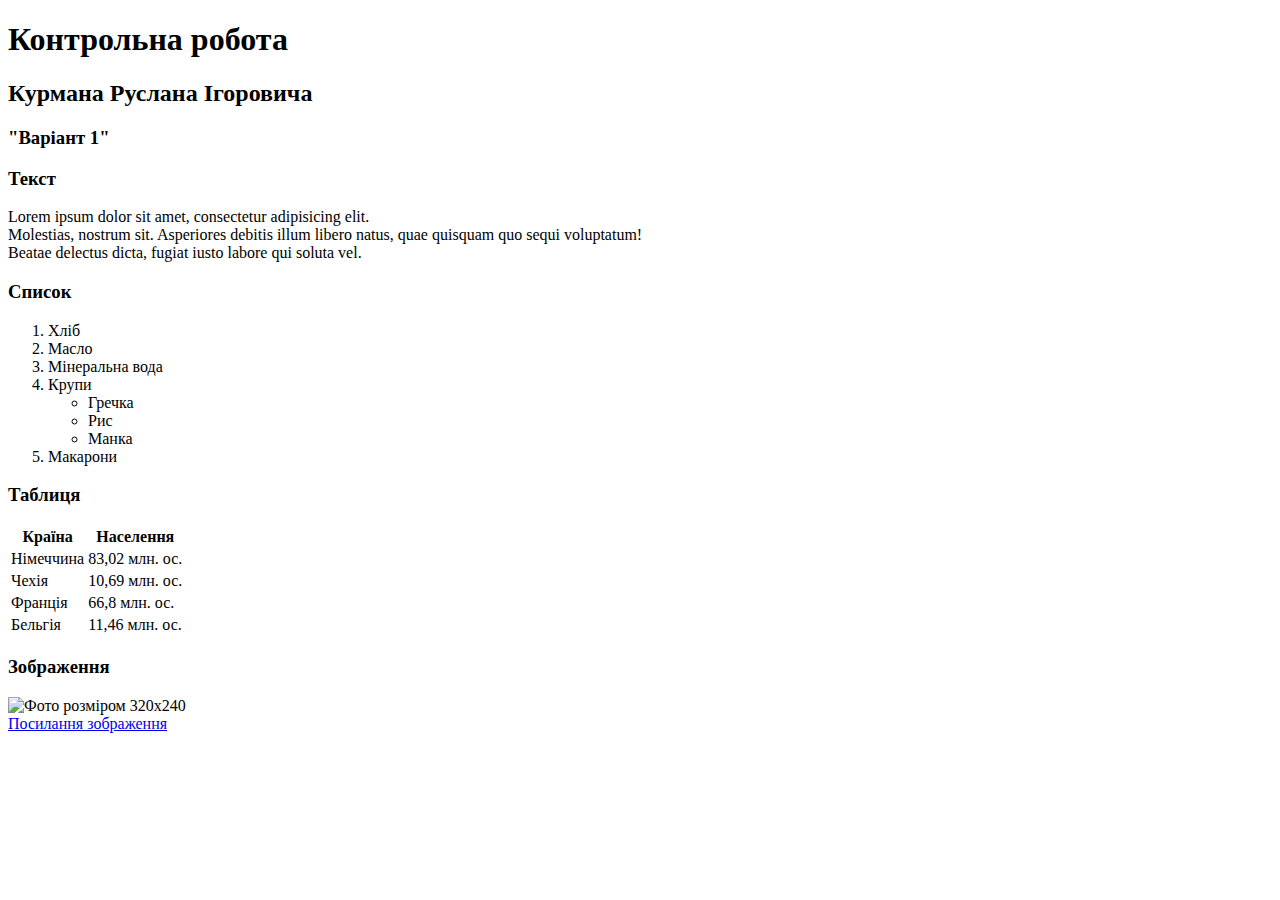
==== контрольна/index.html @ 7e924329 "" ====
<!DOCTYPE html>
<html lang="uk">
<head>
    <title>index.html</title>
    <meta charset="utf-8">
    <link rel="stylesheet" href="KR.css">
    <link rel="stylesheet" href="Zen_Dots.zip">
    <link rel="stylesheet" href="La_Belle_Aurore.zip">
    <link rel="stylesheet" href="Kenia.zip">
</head>
<body>
    <div class="zagolovku">
        <h1>Контрольна робота</h1>
        <h2>Курмана Руслана Ігоровича</h2>
        <h3>"Варіант 1"</h3>
    </div>
        <div class="mainblock">

    <div class="firstblock">
        <h3 id="id1">Текст</h3>
        <p>Lorem ipsum dolor sit amet, consectetur adipisicing elit.<br>
            Molestias, nostrum sit. Asperiores debitis illum libero natus,
            quae quisquam quo sequi voluptatum!<br> Beatae delectus dicta,
            fugiat iusto labore qui soluta vel. </p>
    </div>

    <div class="secondblock">
        <h3 id="id2">Список</h3>
        <ol>
            <li>Хліб</li>
            <li>Масло</li>
            <li>Мінеральна вода</li>
            <li>Крупи
                <ul>
                    <li>Гречка</li>
                    <li>Рис</li>
                    <li>Манка</li>
                </ul>
            </li>
            <li>Макарони</li>
        </ol>
    </div>
    <div class="thirdblock">
    <h3 id="id3">Таблиця</h3>
    <table>
        <thead>
            <tr>
                <th>Країна</th>
                <th>Населення</th>
            </tr>
        </thead>
        <tbody>
            <tr>
                <td>Німеччина</td>
                <td> 83,02 млн. ос.</td>
            </tr>
            <tr>
                <td>Чехія</td>
                <td>10,69 млн. ос.</td>
            </tr>
            <tr>
                <td>Франція</td>
                <td>66,8 млн. ос.</td>
            </tr>
            <tr>
                <td>Бельгія</td>
                <td>11,46 млн. ос.</td>
            </tr>
        </tbody>
     </table>
    </div>
    <div class="fourblock">
        <h3 id="id4">Зображення</h3>
        <img src="320x240.gif" alt="Фото розміром 320х240">
    </div>
   </div>
    <div class="link">
    <a href="https://place-hold.it/320x240">Посилання зображення</a>
    </div>


</body>
</html>
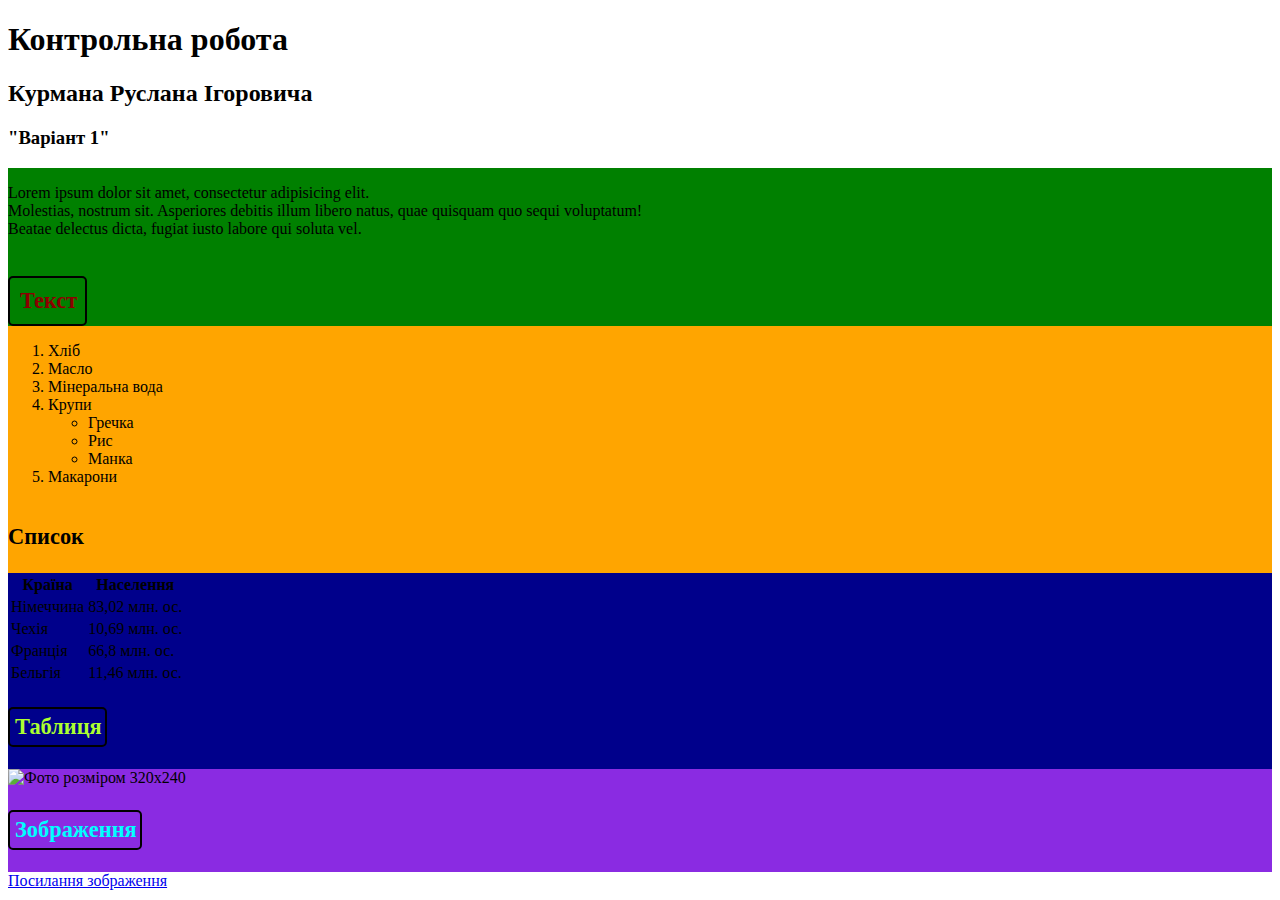
==== commit d78e7924: "Update index.html" ====
--- a/контрольна/index.html
+++ b/контрольна/index.html
@@ -3,7 +3,7 @@
 <head>
     <title>index.html</title>
     <meta charset="utf-8">
-    <link rel="stylesheet" href="KR.css">
+    <link rel="stylesheet" href="style.css">
     <link rel="stylesheet" href="Zen_Dots.zip">
     <link rel="stylesheet" href="La_Belle_Aurore.zip">
     <link rel="stylesheet" href="Kenia.zip">
--- a/контрольна/style.css
+++ b/контрольна/style.css
@@ -0,0 +1,80 @@
+.firstblock{
+    display: flex;
+    background-color: green;
+    align-content: stretch;
+    justify-content: flex-start;
+    align-items: flex-start;
+    flex-direction: column-reverse;
+}
+.secondblock{
+    display: flex;
+    align-content: stretch;
+    justify-content: flex-start;
+    align-items: flex-start;
+    flex-direction: column-reverse;
+    background-color: orange;
+}
+.thirdblock{
+    display: flex;
+    align-content: stretch;
+    justify-content: flex-start;
+    align-items: flex-start;
+    flex-direction: column-reverse;
+    background-color: darkblue;
+}
+.fourblock{
+    display: flex;
+    align-content: stretch;
+    justify-content: flex-start;
+    align-items: flex-start;
+    flex-direction: column-reverse;
+    background-color: blueviolet;
+}
+.firstblock h3{
+    border: 2px solid black;
+    width: 55px;
+    color: darkred;
+    padding: 10px;
+    border-radius: 5px;
+    margin-bottom: 0px;
+}
+
+}
+.secondblock h3{
+    border: 2px solid black;
+    border-radius: 5px;
+    width:75px ;
+    padding: 5px;
+    color: black;
+    font-size: 120%;
+}
+.thirdblock h3{
+    border: 2px solid black;
+    border-radius: 5px;
+    width:85px ;
+    padding: 5px;
+    color: greenyellow;
+    font-size: 120%;
+}
+.fourblock h3{
+    border: 2px solid black;
+    border-radius: 5px;
+    width:120px ;
+    padding: 5px;
+    color: aqua;
+    font-size: 120%;
+}
+.zagolovku{
+
+}
+#id1{
+    font-size: 140%;
+}
+#id2{
+    font-size: 140%;
+}
+#id3{
+    font-size: 140%;
+}
+#id4{
+    font-size: 140%;
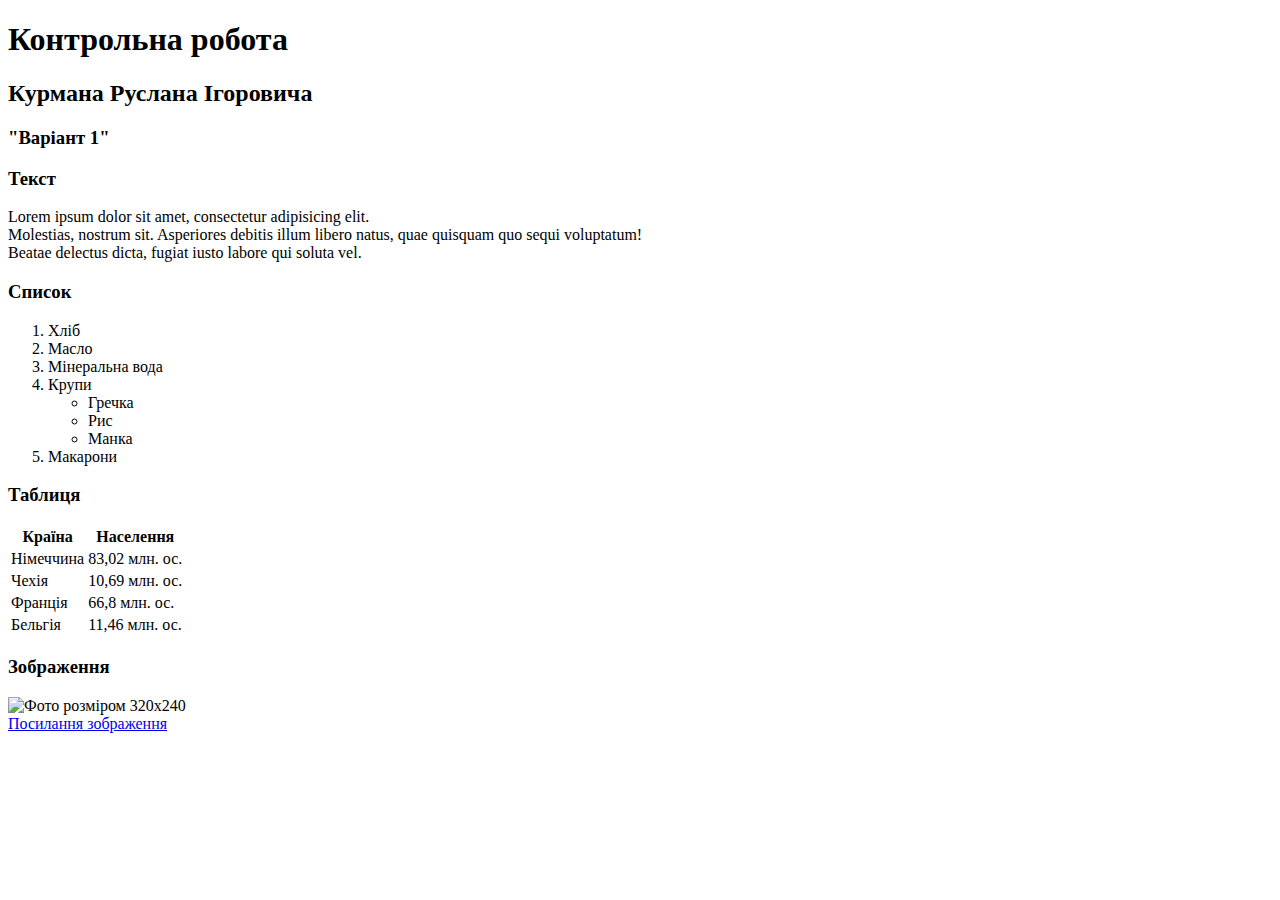
==== commit 4778d999: "Update index.html" ====
--- a/контрольна/index.html
+++ b/контрольна/index.html
@@ -3,7 +3,7 @@
 <head>
     <title>index.html</title>
     <meta charset="utf-8">
-    <link rel="stylesheet" href="style.css">
+    <link rel="stylesheet" href="css">
     <link rel="stylesheet" href="Zen_Dots.zip">
     <link rel="stylesheet" href="La_Belle_Aurore.zip">
     <link rel="stylesheet" href="Kenia.zip">
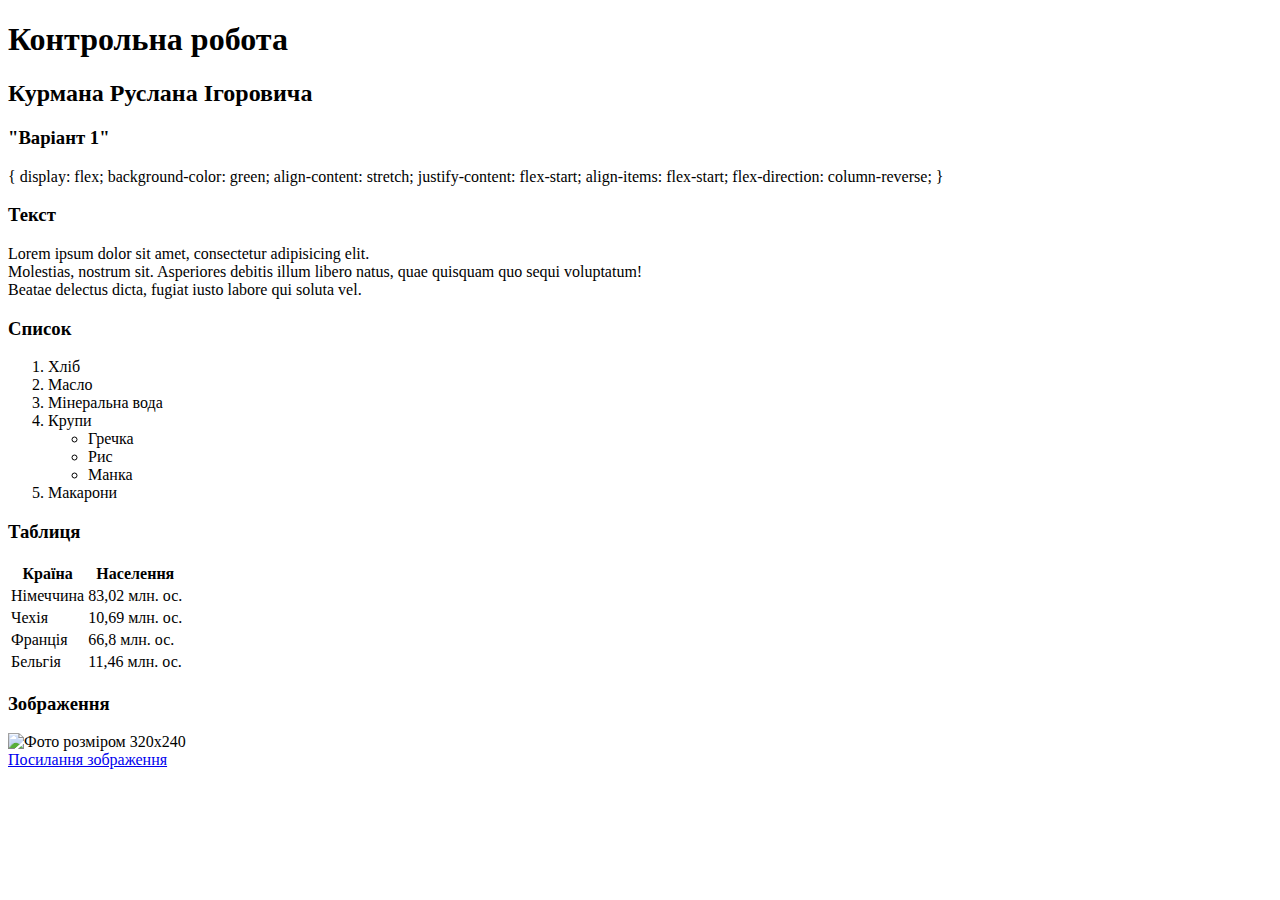
==== commit 9a63f81e: "Update index.html" ====
--- a/контрольна/index.html
+++ b/контрольна/index.html
@@ -17,6 +17,14 @@
         <div class="mainblock">
 
     <div class="firstblock">
+    {
+    display: flex;
+    background-color: green;
+    align-content: stretch;
+    justify-content: flex-start;
+    align-items: flex-start;
+    flex-direction: column-reverse;
+        }
         <h3 id="id1">Текст</h3>
         <p>Lorem ipsum dolor sit amet, consectetur adipisicing elit.<br>
             Molestias, nostrum sit. Asperiores debitis illum libero natus,
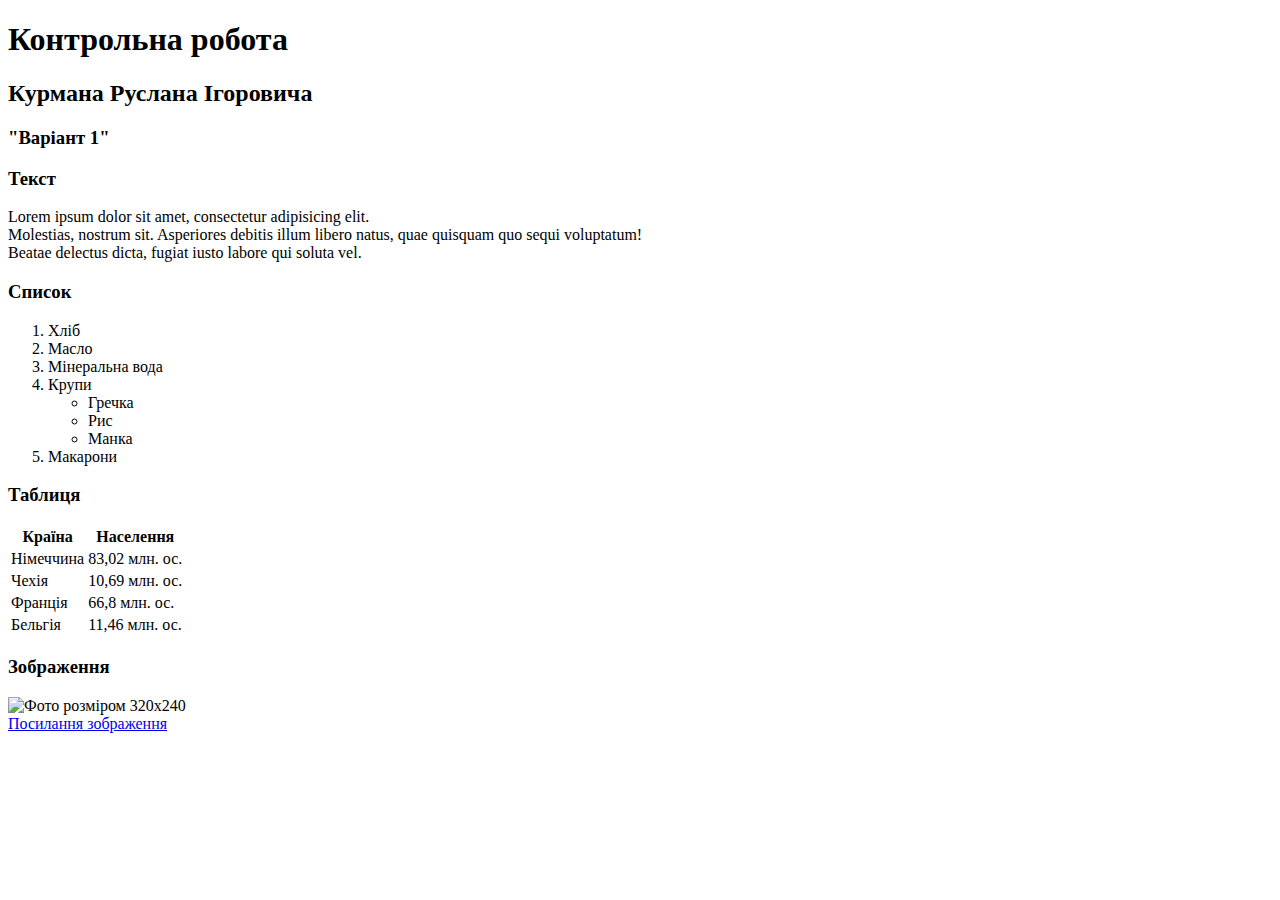
==== commit 5155c539: "Update index.html" ====
--- a/контрольна/index.html
+++ b/контрольна/index.html
@@ -17,14 +17,7 @@
         <div class="mainblock">
 
     <div class="firstblock">
-    {
-    display: flex;
-    background-color: green;
-    align-content: stretch;
-    justify-content: flex-start;
-    align-items: flex-start;
-    flex-direction: column-reverse;
-        }
+    
         <h3 id="id1">Текст</h3>
         <p>Lorem ipsum dolor sit amet, consectetur adipisicing elit.<br>
             Molestias, nostrum sit. Asperiores debitis illum libero natus,
